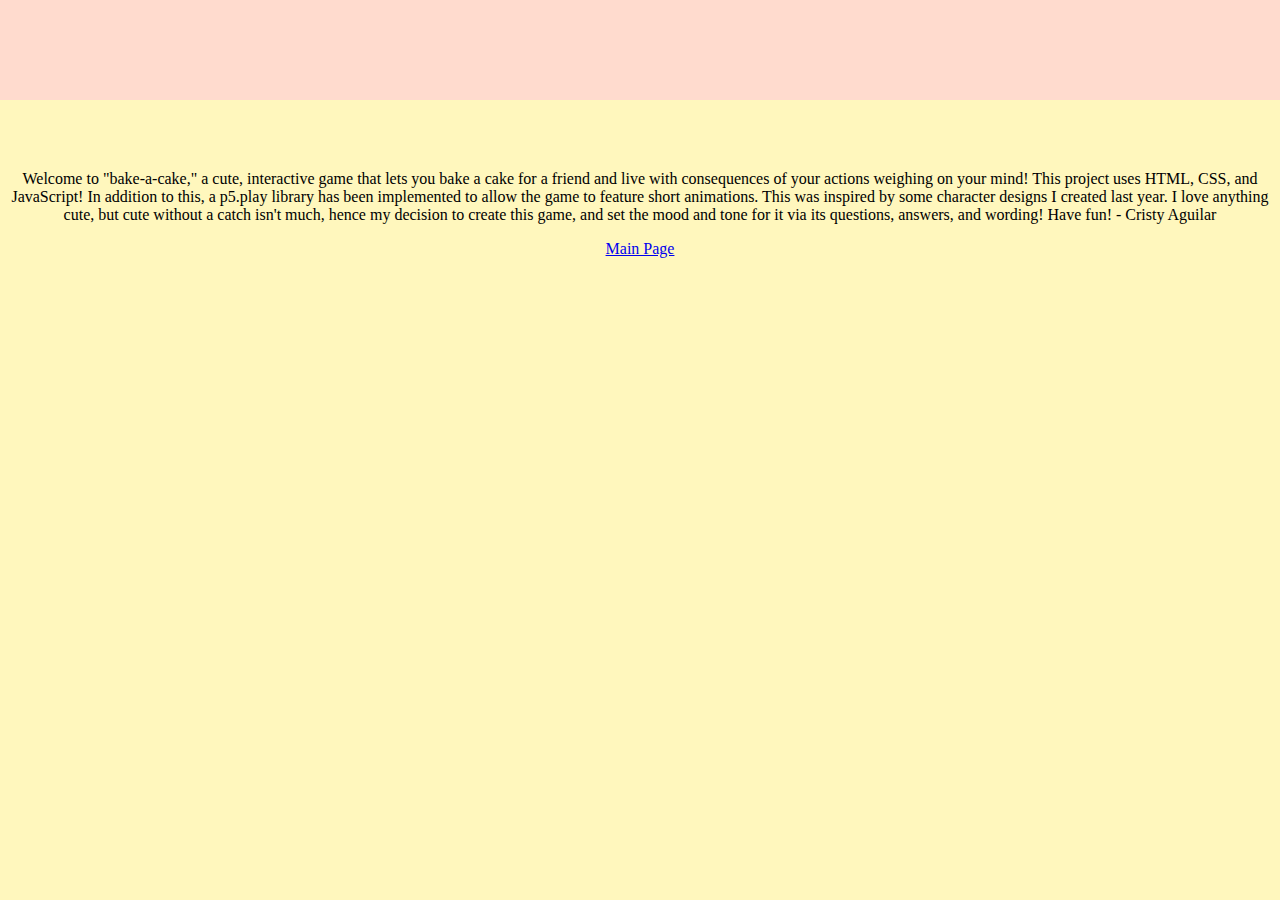
==== ArtistStatement.html @ a4da158b "Adding a second page" ====
<!DOCTYPE html><html lang="en"><head>
    <script src="p5.js"></script>
    <script src="p5.sound.min.js"></script>
    <script src="p5.play.js"></script>
    <link rel="stylesheet" type="text/css" href="style.css">
    <meta charset="utf-8">

    <div class = "rectangle"></div>
    <link rel = "stylesheet"
     href="https://fonts.googleapis.com/css2?family=Poppins:wght@200;300;400&display=swap">
  </head>
  <meta name = "viewport"
  content = "width=device-width, initial-scale=1">
  <style>
p{text-align:center;}

  .rectangle{
height: 100px;
width: 1800px;
background-color: rgb(255, 219, 206);
  }
</style>

  <body>
    <br>
    <br>
    <br>
    <p style="font-family": 'Poppins'; color:White; font-size:35px;"> Welcome to "bake-a-cake," a cute, interactive game that lets you bake a cake for a friend
    and live with consequences of your actions weighing on your mind!

    This project uses HTML, CSS, and JavaScript! In addition to this, a p5.play library has been
    implemented to allow the game to feature short animations.

    This was inspired by some character designs I created last year. I love anything cute, but
    cute without a catch isn't much, hence my decision to create this game, and set the mood
    and tone for it via its questions, answers, and wording!

    Have fun!

    - Cristy Aguilar </p>



  <p style=font-family: "Poppins"; color:White; font-size: 15px;"><a href="index.html"> Main Page </p>
    <main>
    </main>

</body>
</html>
---- style.css ----
html, body {
  margin: 0;
  padding: 0;
  background-color:rgb(255, 247, 189);
}


canvas {
  display: block;
  margin-left: auto;
  margin-right: auto;
  border-radius: 20px

}
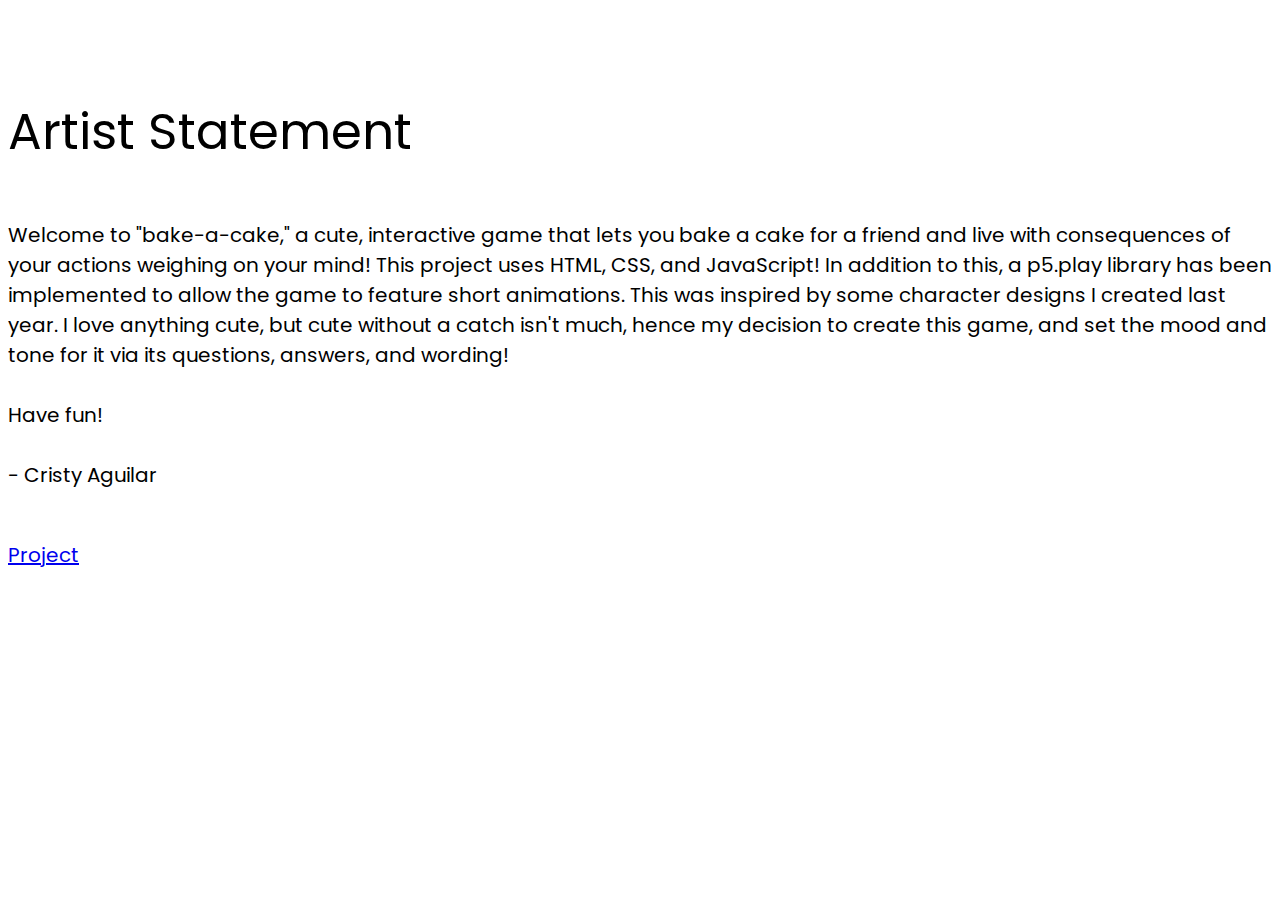
==== commit c6d75f36: "Changing up 2nd Page" ====
--- a/ArtistStatement.html
+++ b/ArtistStatement.html
@@ -1,49 +1,44 @@
-<!DOCTYPE html><html lang="en"><head>
-    <script src="p5.js"></script>
-    <script src="p5.sound.min.js"></script>
-    <script src="p5.play.js"></script>
-    <link rel="stylesheet" type="text/css" href="style.css">
-    <meta charset="utf-8">
+<!DOCTYPE>
 
-    <div class = "rectangle"></div>
-    <link rel = "stylesheet"
-     href="https://fonts.googleapis.com/css2?family=Poppins:wght@200;300;400&display=swap">
-  </head>
-  <meta name = "viewport"
-  content = "width=device-width, initial-scale=1">
-  <style>
-p{text-align:center;}
+<html lang="en">
 
-  .rectangle{
-height: 100px;
-width: 1800px;
+<head>
+  <link rel = "stylesheet"
+  href="https://fonts.googleapis.com/css2?family=Poppins:wght@200;300;400&display=swap">
+<style>
 background-color: rgb(255, 219, 206);
-  }
+p {text-align: center;}
+
 </style>
-
+</head>
   <body>
     <br>
     <br>
-    <br>
-    <p style="font-family": 'Poppins'; color:White; font-size:35px;"> Welcome to "bake-a-cake," a cute, interactive game that lets you bake a cake for a friend
-    and live with consequences of your actions weighing on your mind!
 
-    This project uses HTML, CSS, and JavaScript! In addition to this, a p5.play library has been
-    implemented to allow the game to feature short animations.
+<p style="font-family: 'Poppins'; color:Black; font-size: 50px;">Artist Statement</p>
 
-    This was inspired by some character designs I created last year. I love anything cute, but
-    cute without a catch isn't much, hence my decision to create this game, and set the mood
-    and tone for it via its questions, answers, and wording!
+<p style ="font-family: 'Poppins'; color: rbg(255,219,206); font-size: 20px;">
+  Welcome to "bake-a-cake," a cute, interactive game that lets you bake a cake for a friend
+      and live with consequences of your actions weighing on your mind!
 
-    Have fun!
+      This project uses HTML, CSS, and JavaScript! In addition to this, a p5.play library has been
+      implemented to allow the game to feature short animations.
 
-    - Cristy Aguilar </p>
+      This was inspired by some character designs I created last year. I love anything cute, but
+      cute without a catch isn't much, hence my decision to create this game, and set the mood
+      and tone for it via its questions, answers, and wording!
 
+<br>
+<br>
+      Have fun!
+<br><br>
+      - Cristy Aguilar
 
+<br>
+<br>
 
-  <p style=font-family: "Poppins"; color:White; font-size: 15px;"><a href="index.html"> Main Page </p>
-    <main>
-    </main>
+ </p>
+ <p style="font-family: 'Poppins'; color:Black; font-size: 20px;"><a href="index.html"> Project
 
 </body>
 </html>
